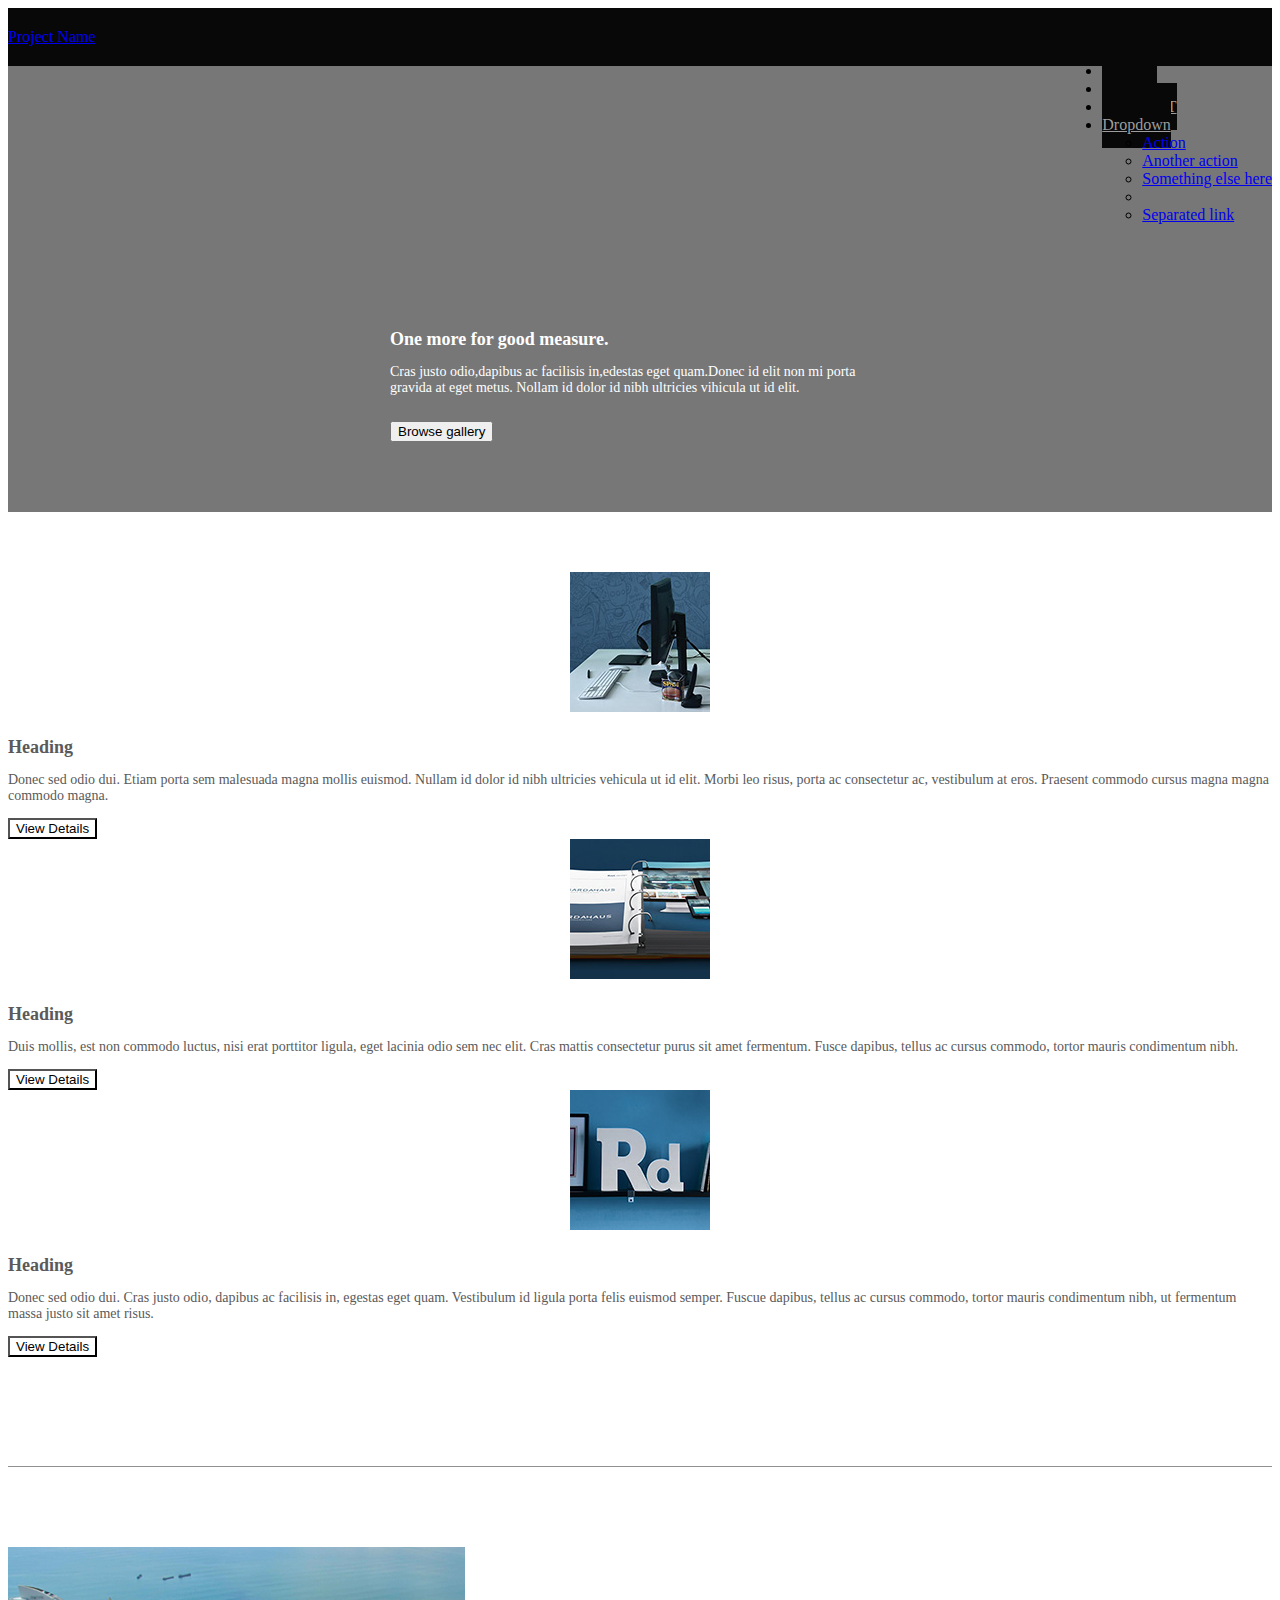
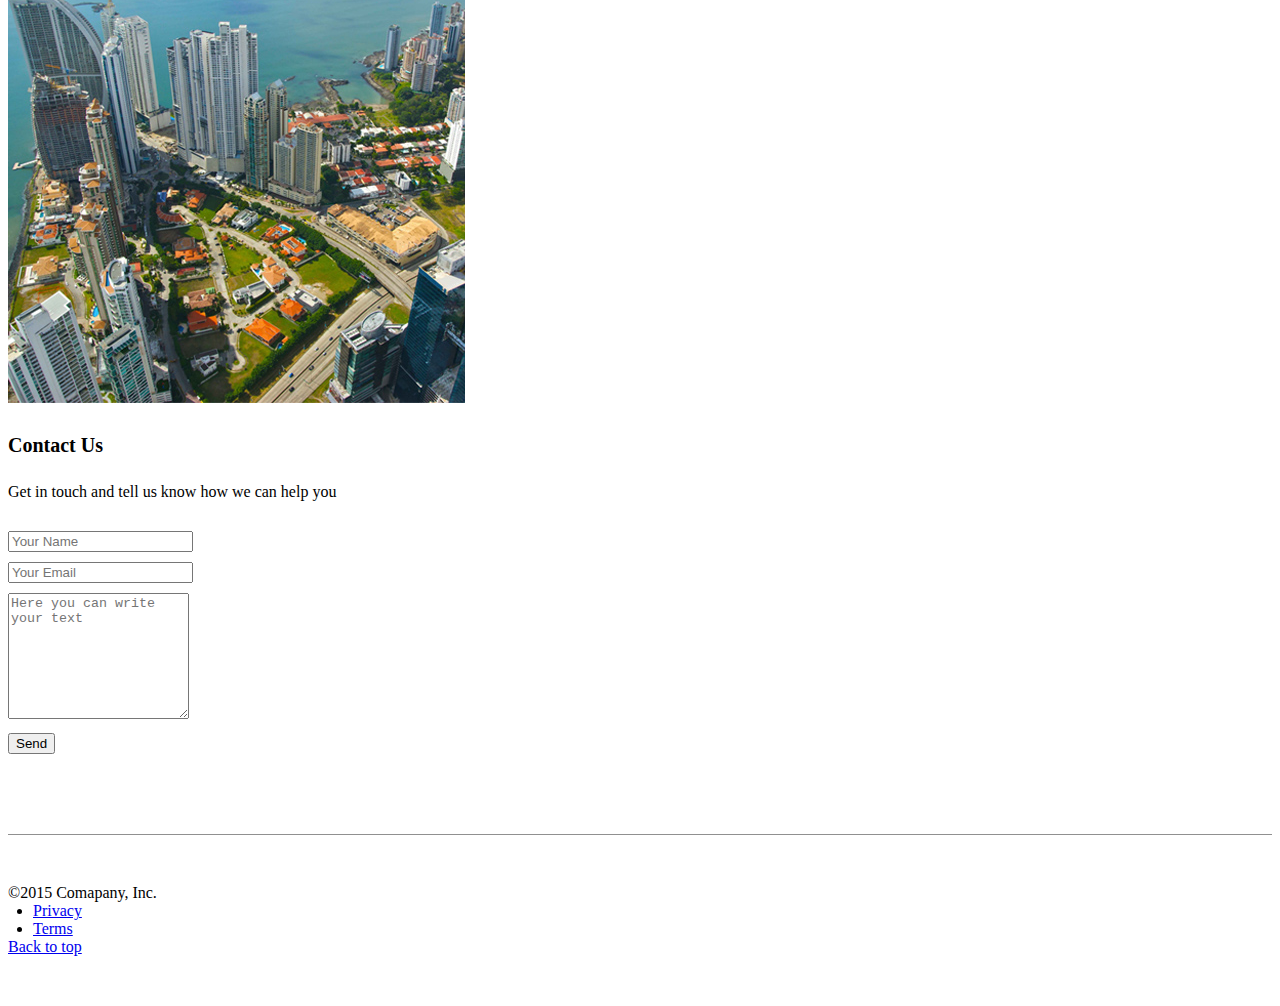
==== bootstrap/index.html @ b984b4d0 "Updated files for assignment" ====
<!DOCTYPE HTML>
<html>
<head>
	<title>Bootstrap</title>
	<meta name="viewport" content="width=device-width,initial-scale=1.0">
	<link href="css/bootstrap.min.css" rel="stylesheet" media="screen">
	<link href="css/custom.css" rel="stylesheet">
</head>
<body>
	<header>
		<nav class="navbar navbar-default headerMenu">
		  <div class="container">
    		<!-- Brand and toggle get grouped for better mobile display -->
    		<div class="navbar-header">
     			 <a class="navbar-brand" href="#">Project Name</a>
  			</div>
    		<!-- Collect the nav links, forms, and other content for toggling -->
    		<div class="collapse navbar-collapse headerUL" id="bs-example-navbar-collapse-1">
    		  <ul class="nav navbar-nav">
        		<li><a href="#">HOME</a></li>
        		<li><a href="#">ABOUT</a></li>
        		<li><a href="#">CONTACT</a></li>
       			<li class="dropdown">
        		  <a href="#" class="dropdown-toggle" data-toggle="dropdown" role="button" aria-haspopup="true" aria-expanded="false">Dropdown <span class="caret"></span></a>
          			<ul class="dropdown-menu">
            			<li><a href="#">Action</a></li>
            			<li><a href="#">Another action</a></li>
            			<li><a href="#">Something else here</a></li>
            			<li role="separator" class="divider"></li>
            			<li><a href="#">Separated link</a></li>
          			</ul>
        		</li>
      		  </ul>
    		</div><!-- /.navbar-collapse -->
  		  </div><!-- /.container-fluid -->
		</nav>
	</header>
	<div class="banner">
		<div class="bannerData text-center">
			<h1>One more for good measure.</h1>
			<p>Cras justo odio,dapibus ac facilisis in,edestas eget quam.Donec id elit non mi porta gravida at eget metus. Nollam id dolor id nibh ultricies vihicula ut id elit.</p>
			 <button type="button" class="btn btn-primary center-block">Browse gallery</button>
		</div>
	</div>
	<div class="container imageHeading">
		<div class="row">
			<ul class="clearfix imageUL">
  				<li class="col-md-4 text-center">
  					<div class="imageWidth"><img src="img/computer.jpg" alt="computer image"></div>
  					<h2>Heading</h2>
  					<p>Donec sed odio dui. Etiam porta sem malesuada magna mollis euismod. Nullam id dolor id nibh ultricies vehicula ut id elit. Morbi leo risus, porta ac consectetur ac, vestibulum at eros. Praesent commodo cursus magna magna commodo magna.</p>
  					<button class="btn btnColor">View Details</button>
  				</li>
  				<li class="col-md-4 text-center">
  					<div class="imageWidth"><img src="img/book.jpg" alt="book image"></div>
  					<h2>Heading</h2>
  					<p>Duis mollis, est non commodo luctus, nisi erat porttitor ligula, eget lacinia odio sem nec elit. Cras mattis consectetur purus sit amet fermentum. Fusce dapibus, tellus ac cursus commodo, tortor mauris condimentum nibh.</p>
  					<button class="btn btnColor">View Details</button>
  				</li>
  				<li class="col-md-4 text-center">
  					<div class="imageWidth"><img src="img/rd.jpg" alt="RD image"></div>
  					<h2>Heading</h2>
  					<p>Donec sed odio dui. Cras justo odio, dapibus ac facilisis in, egestas eget quam. Vestibulum id ligula porta felis euismod semper. Fuscue dapibus, tellus ac cursus commodo, tortor mauris condimentum nibh, ut fermentum massa justo sit amet risus.</p>
  					<button class="btn btnColor">View Details</button>
  				</li>
  			</ul>
			<div class="col-md-5">
				<img alt="city image" src="img/city.jpg">
			</div>
			<div class="col-md-7 contactUs">
				<h4>Contact Us</h4>
				<p>Get in touch and tell us know how we can help you</p>
				<div class="form-group">
					<input class="form-control txtMargin" placeholder="Your Name" type="text">
				</div>
				<div class="form-group">
					<input class="form-control txtMargin" placeholder="Your Email" type="text">
				</div>
				<div class="form-group">
					<textarea class="form-control txtMargin" placeholder="Here you can write your text" rows="8"></textarea>
				</div>
				<button class="btn btn-info pull-right">Send</button>
			</div>
		</div>
		
		<div class="footer parentFooter">
				<span class="pull-left">&#169;2015 Comapany, Inc.</span>
				<ul class="classFooter pull-left clearfix">
					<li class="pull-left"><a href="#" >Privacy</a></li>
					<li class="pull-left"><a href="#">Terms</a></li>
				</ul>
				<a href="#" class="pull-right">Back to top</a>
		</div>
	</div>
	<script src="js/jquery.js"></script>
    <script src="js/bootstrap.min.js"></script>
</body>
</html>
---- bootstrap/css/custom.css ----
.headerMenu{
	background-color: #080808;
	padding: 20px 0;
	margin: 0 auto;
	border: none;
	border-radius: 0;
}
.headerMenu .navbar-nav>li>a:hover {
	color: #ffffff;
}
.navbar-nav>li{
	margin-left: 30px;
}
.headerMenu .navbar-nav>li>a {
	color: #9d9d9d;
	padding: 15px 0;
	background-color: #080808;
}
.headerMenu .navbar-header a:hover {
	color: #777;
}
.headerUL{
	float: right;
}
.navbar-default .navbar-nav>.open>a:hover
{
    background-color:#080808;
}
.banner{
	background-color: #777777;
	padding: 263px 0 70px 0;
	margin-bottom: 60px;
}
.bannerData{
	margin: 0 auto;
	width: 500px;
}
.bannerData h1{
	margin:0;
	color: #ffffff;
	font-size: 18px;
}
.bannerData p{
	font-size: 14px;
	color: #ffffff;
	margin-bottom: 25px;
}
.imageHeading .imageUL h2{
	font-size: 18px;
	color: #5a5a5a;
}
.imageHeading .imageUL p{
	font-size: 14px;
	color: #5a5a5a;
}
.imageHeading .imageUL li{
	list-style-type: none;
}
.btnColor{
	background-color: #fff;
	border-color: #000;
}
.imageUL{
	padding-bottom: 109px;
	padding-left: 0;
	border-bottom: 1px solid #909090;
	margin-bottom: 80px;
}
.imageUL .imageWidth{
	width: 140px;
	height: 140px;
	margin: 0 auto 25px;
} 
.imageUL h2{
	margin:0;
}
.contactUs h4{
	font-size: 20px;
}
.contactUs p{
	margin-bottom: 30px;
}
.txtMargin{
	margin-bottom: 10px;
}
.footerMargin{
	margin-left: 20px;
}
.parentFooter{
	margin: 80px 0 50px;
	border-top: 1px solid #909090;
	padding-top: 49px;
	padding-left: 0;
}
.classFooter{
	margin: 0;
	padding: 0;
}
.classFooter li{
	margin-left: 25px;
}
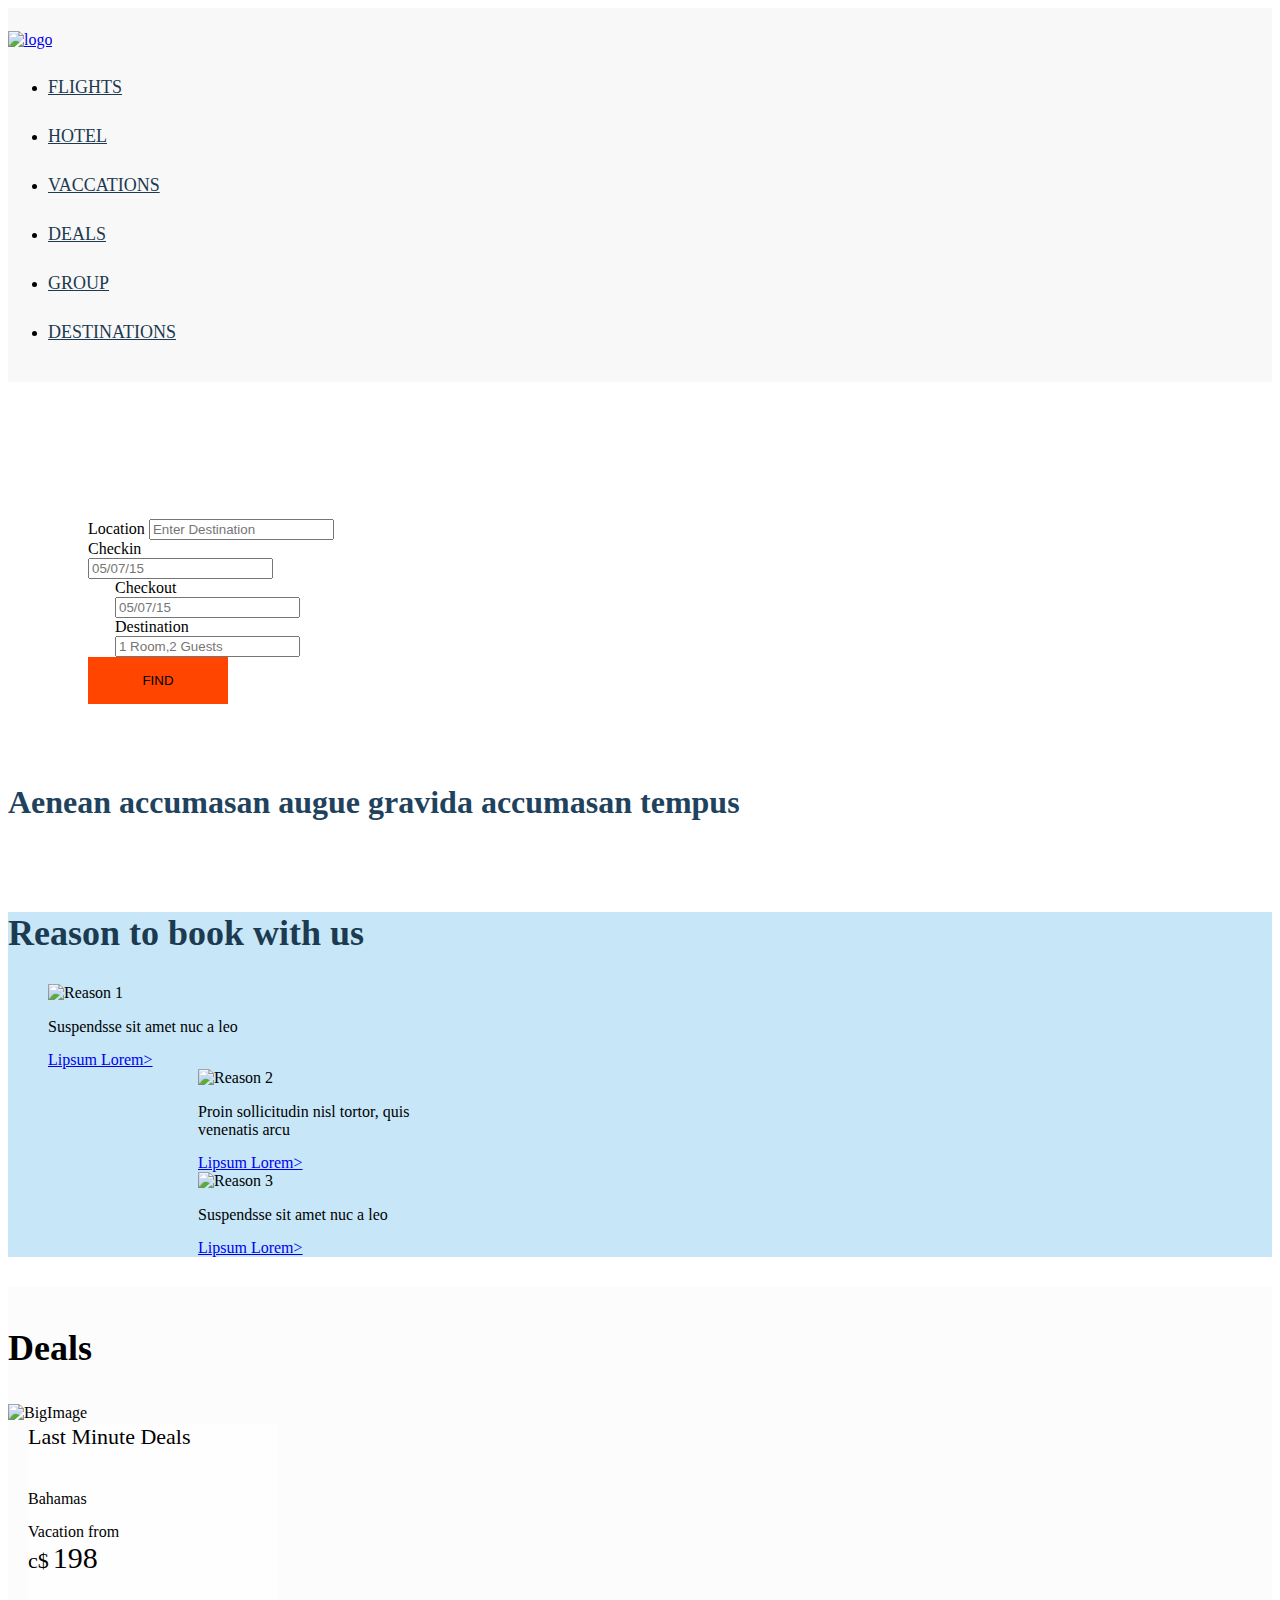
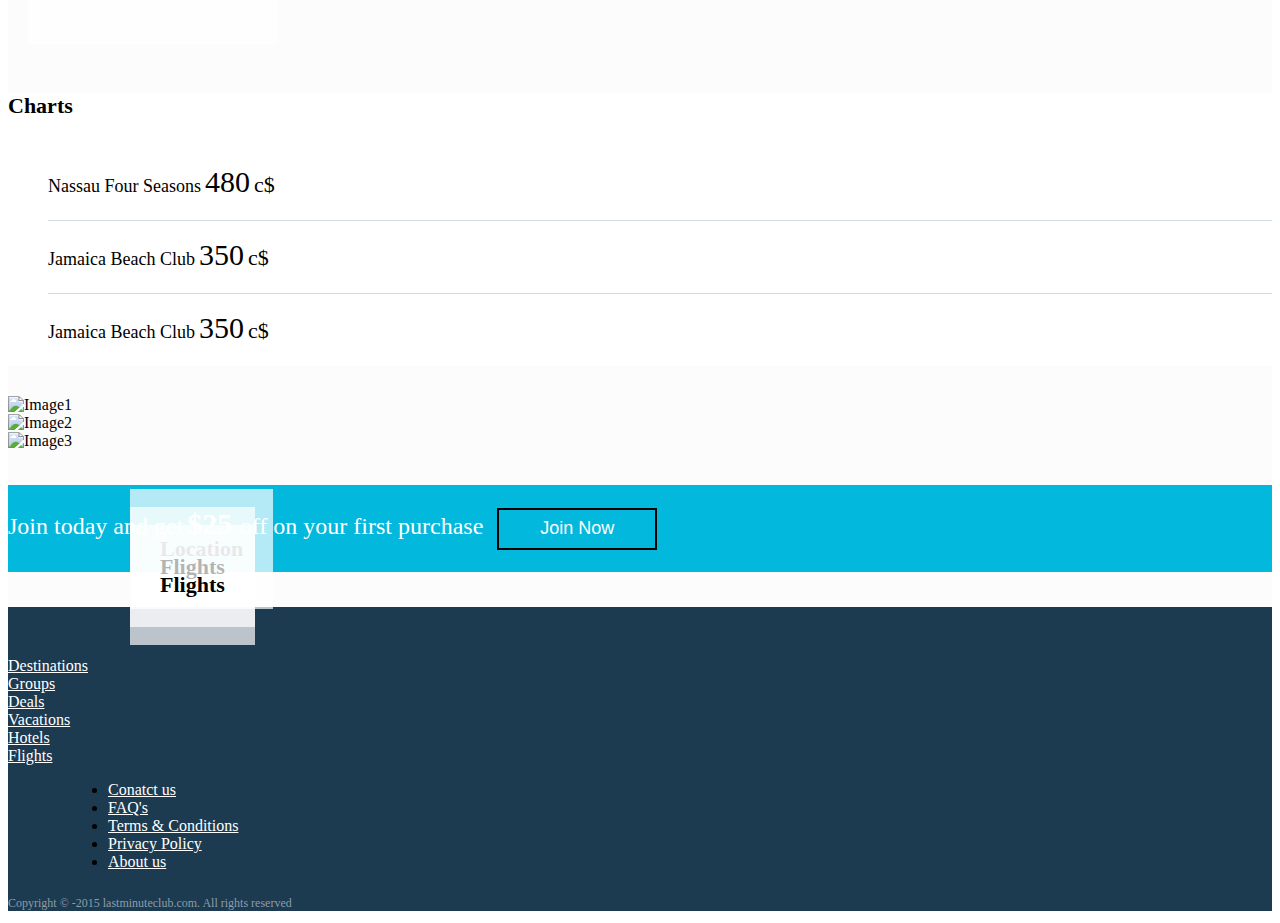
==== commit b74fb1c9: "Updated files" ====
--- a/bootstrap/index.html
+++ b/bootstrap/index.html
@@ -1,7 +1,8 @@
-<!DOCTYPE HTML>
+<!DOCTYPE html>
 <html>
 <head>
-	<title>Bootstrap</title>
+	<title>Final Assingmnet</title>
+	<meta charset="utf-8">
 	<meta name="viewport" content="width=device-width,initial-scale=1.0">
 	<link href="css/bootstrap.min.css" rel="stylesheet" media="screen">
 	<link href="css/custom.css" rel="stylesheet">
@@ -12,87 +13,180 @@
 		  <div class="container">
     		<!-- Brand and toggle get grouped for better mobile display -->
     		<div class="navbar-header">
-     			 <a class="navbar-brand" href="#">Project Name</a>
+     			 <a href="#">
+     			 	<img alt="logo" src="img/logo.png">
+     			 </a>
   			</div>
     		<!-- Collect the nav links, forms, and other content for toggling -->
-    		<div class="collapse navbar-collapse headerUL" id="bs-example-navbar-collapse-1">
+    		<div class="pull-right menuList" id="bs-example-navbar-collapse-1">
     		  <ul class="nav navbar-nav">
-        		<li><a href="#">HOME</a></li>
-        		<li><a href="#">ABOUT</a></li>
-        		<li><a href="#">CONTACT</a></li>
-       			<li class="dropdown">
-        		  <a href="#" class="dropdown-toggle" data-toggle="dropdown" role="button" aria-haspopup="true" aria-expanded="false">Dropdown <span class="caret"></span></a>
-          			<ul class="dropdown-menu">
-            			<li><a href="#">Action</a></li>
-            			<li><a href="#">Another action</a></li>
-            			<li><a href="#">Something else here</a></li>
-            			<li role="separator" class="divider"></li>
-            			<li><a href="#">Separated link</a></li>
-          			</ul>
-        		</li>
+        		<li><a href="#">FLIGHTS</a></li>
+        		<li><a href="#">HOTEL</a></li>
+        		<li><a href="#">VACCATIONS</a></li>
+        		<li><a href="#">DEALS</a></li>
+        		<li><a href="#">GROUP</a></li>
+        		<li><a href="#">DESTINATIONS</a></li>
       		  </ul>
     		</div><!-- /.navbar-collapse -->
   		  </div><!-- /.container-fluid -->
 		</nav>
 	</header>
-	<div class="banner">
-		<div class="bannerData text-center">
-			<h1>One more for good measure.</h1>
-			<p>Cras justo odio,dapibus ac facilisis in,edestas eget quam.Donec id elit non mi porta gravida at eget metus. Nollam id dolor id nibh ultricies vihicula ut id elit.</p>
-			 <button type="button" class="btn btn-primary center-block">Browse gallery</button>
+	<div class="banner">	
+		<div class="container bannerData">
+			<div class="row bannerContains">
+  				<div class="col-md-7 bannerForm">
+  					<form>
+  						<div class="form-group">
+  							<label>Location</label>
+							<input class="form-control txtLocation" placeholder="Enter Destination" type="text">
+						</div>
+						<div class="txtFormHotel clearfix">
+							<div class="form-group pull-left txtForm">
+								<label>Checkin</label>
+								<input class="form-control" placeholder="05/07/15" type="text">
+							</div>
+							<div class="form-group pull-left txtForm">
+								<label>Checkout</label>
+								<input class="form-control" placeholder="05/07/15" type="text">
+							</div>
+							<div class="form-group pull-left txtForm">
+								<label>Destination</label>
+								<input class="form-control" placeholder="1 Room,2 Guests" type="text">
+	  						</div>
+	  					</div>
+  						<button class="center-block txtButton">FIND</button>
+  					</form>
+  				</div>
+  				<div class="col-md-5 text-center bannerHeading">
+  					<h1>Aenean accumasan augue gravida accumasan tempus</h1>
+  				</div>
+  			</div>
 		</div>
 	</div>
-	<div class="container imageHeading">
-		<div class="row">
-			<ul class="clearfix imageUL">
-  				<li class="col-md-4 text-center">
-  					<div class="imageWidth"><img src="img/computer.jpg" alt="computer image"></div>
-  					<h2>Heading</h2>
-  					<p>Donec sed odio dui. Etiam porta sem malesuada magna mollis euismod. Nullam id dolor id nibh ultricies vehicula ut id elit. Morbi leo risus, porta ac consectetur ac, vestibulum at eros. Praesent commodo cursus magna magna commodo magna.</p>
-  					<button class="btn btnColor">View Details</button>
-  				</li>
-  				<li class="col-md-4 text-center">
-  					<div class="imageWidth"><img src="img/book.jpg" alt="book image"></div>
-  					<h2>Heading</h2>
-  					<p>Duis mollis, est non commodo luctus, nisi erat porttitor ligula, eget lacinia odio sem nec elit. Cras mattis consectetur purus sit amet fermentum. Fusce dapibus, tellus ac cursus commodo, tortor mauris condimentum nibh.</p>
-  					<button class="btn btnColor">View Details</button>
-  				</li>
-  				<li class="col-md-4 text-center">
-  					<div class="imageWidth"><img src="img/rd.jpg" alt="RD image"></div>
-  					<h2>Heading</h2>
-  					<p>Donec sed odio dui. Cras justo odio, dapibus ac facilisis in, egestas eget quam. Vestibulum id ligula porta felis euismod semper. Fuscue dapibus, tellus ac cursus commodo, tortor mauris condimentum nibh, ut fermentum massa justo sit amet risus.</p>
-  					<button class="btn btnColor">View Details</button>
-  				</li>
-  			</ul>
-			<div class="col-md-5">
-				<img alt="city image" src="img/city.jpg">
-			</div>
-			<div class="col-md-7 contactUs">
-				<h4>Contact Us</h4>
-				<p>Get in touch and tell us know how we can help you</p>
-				<div class="form-group">
-					<input class="form-control txtMargin" placeholder="Your Name" type="text">
-				</div>
-				<div class="form-group">
-					<input class="form-control txtMargin" placeholder="Your Email" type="text">
-				</div>
-				<div class="form-group">
-					<textarea class="form-control txtMargin" placeholder="Here you can write your text" rows="8"></textarea>
-				</div>
-				<button class="btn btn-info pull-right">Send</button>
+	<div class="reasonContainer">
+		<div class="container">
+			<h2 class="text-center textReason">Reason to book with us</h2>
+			<div class="row reasonRow">
+				<ul class="imageList clearfix text-center">
+					<li class="col-md-4 reasonImgWidth">
+	  					<div>
+	  						<img src="img/reason1.png" alt="Reason 1">
+	  					</div>
+	  					<p class="imageParaData">Suspendsse sit amet nuc a leo</p>
+	  					<a href="#">Lipsum Lorem&#62;</a>
+	  				</li>
+		  			<li class="col-md-4 reasonImgWidth">
+	  					<div>
+	  						<img src="img/reason2.png" alt="Reason 2">
+	  					</div>
+	  					<p class="imageParaData">Proin sollicitudin nisl tortor, quis venenatis arcu</p>
+			  			<a href="#">Lipsum Lorem&#62;</a>
+		  			</li>
+		  			<li class="col-md-4 reasonImgWidth">
+	  					<div>
+	  						<img src="img/reason3.png" alt="Reason 3">
+	  					</div>
+	  					<p class="imageParaData">Suspendsse sit amet nuc a leo</p>
+	  					<a href="#">Lipsum Lorem&#62;</a>
+		  			</li>
+				</ul>
 			</div>
 		</div>
-		
-		<div class="footer parentFooter">
-				<span class="pull-left">&#169;2015 Comapany, Inc.</span>
-				<ul class="classFooter pull-left clearfix">
-					<li class="pull-left"><a href="#" >Privacy</a></li>
-					<li class="pull-left"><a href="#">Terms</a></li>
-				</ul>
-				<a href="#" class="pull-right">Back to top</a>
+	</div>
+	<div class="dealsContainer">
+		<div class="container dealsContainerPadding">
+			<h3 class="text-center textDeals">Deals</h3>
+			<div class="row txtDealsRow">
+				<div class="col-md-8 dealsImg">
+					<div>
+						<img src="img/bigImage.png" alt="BigImage">
+					</div>
+					<div class="dealsBackground text-center">
+						<span class="dealsLabel">Last Minute Deals</span>
+						<span class="bahamasLabel">Bahamas</span>
+						<span class="vacationLabel">Vacation from</span>
+						<span class="dollarLabel">c&#36;</span>
+						<span class="dollarDataLabel">198</span>
+					</div>
+				</div>
+				<div class="col-md-4 chartContainer">
+					<h4 class="txtCharts text-center">Charts</h4>
+					<ul class="clearType chartsList">
+						<li class="clearfix chartsPadding">
+							<span class="pull-left chartsLeft">Nassau Four Seasons</span>
+							<span class="pull-right chartsRightBig">480</span>
+							<span class="pull-right chartsRightSmall">c&#36;</span>
+						</li>	
+						<li class="clearfix chartsPadding">
+							<span class="pull-left chartsLeft">Jamaica Beach Club</span>
+							<span class="pull-right chartsRightBig">350</span>
+							<span class="pull-right chartsRightSmall">c&#36;</span>
+						</li>	
+						<li class="clearfix chartsPadding">
+							<span class="pull-left chartsLeft">Jamaica Beach Club</span>
+							<span class="pull-right chartsRightBig">350</span>
+							<span class="pull-right chartsRightSmall">c&#36;</span>
+						</li>	
+					</ul>	
+				</div>
+			</div>
+			<ul class="row dealsImgList">
+				<li class="col-md-4 dealsImgRow">
+					<div>
+						<img src="img/image1.png" alt="Image1">
+					</div>
+					<div class="dealsImgRowHeading"><h5>Location</h5></div>
+				</li>
+				<li class="col-md-4 dealsImgRow">
+					<div>
+						<img src="img/image2.png" alt="Image2">
+					</div>
+					<div class="dealsImgRowHeading"><h5>Flights</h5></div>
+				</li>
+				<li class="col-md-4 dealsImgRow">
+					<div>
+						<img src="img/image3.png" alt="Image3">
+					</div>
+					<div class="dealsImgRowHeading"><h5>Flights</h5></div>
+				</li>
+			</ul>
 		</div>
 	</div>
-	<script src="js/jquery.js"></script>
-    <script src="js/bootstrap.min.js"></script>
+	<div class="offerContainer">
+		<div class="offerData text-center">
+			<span class="offerTxtSmall">Join today and get</span>
+			<span class="offerTxtBig"> &#36;25 </span>
+			<span class="offerTxtSmall">off on your first purchase</span>
+			<button class="offerButton">Join Now</button>
+		</div>
+	</div>
+	<footer>
+		<div class="footerMargin">
+		</div>
+		<div class="container footerContainer">
+			<div class="row footerRow">
+				<ul class="col-md-2 footerList">
+					<li><a href="#">Destinations</a></li>
+					<li><a href="#">Groups</a></li>
+					<li><a href="#">Deals</a></li>
+					<li><a href="#">Vacations</a></li>
+					<li><a href="#">Hotels</a></li>
+					<li><a href="#">Flights</a></li>
+				</ul>
+				<ul class="col-md-2 footerList">
+					<li><a href="#">Conatct us</a></li>
+					<li><a href="#">FAQ's</a></li>
+					<li><a href="#">Terms &#38; Conditions</a></li>
+					<li><a href="#">Privacy Policy</a></li>
+					<li><a href="#">About us</a></li>
+				</ul>
+			</div>
+			<div class="row">
+				<div class="col-md-4">
+					<p class="footerCopyright">Copyright &#169; -2015 lastminuteclub.com. All rights reserved</p>
+				</div>
+			</div>
+		</div>
+	</footer>
 </body>
 </html>--- a/bootstrap/css/custom.css
+++ b/bootstrap/css/custom.css
@@ -1,101 +1,245 @@
+header{
+	padding: 23px 0;
+	margin: 0;
+	background-color: #f8f8f8;
+}
 .headerMenu{
-	background-color: #080808;
-	padding: 20px 0;
-	margin: 0 auto;
+	margin: 0;
 	border: none;
 	border-radius: 0;
 }
-.headerMenu .navbar-nav>li>a:hover {
-	color: #ffffff;
-}
-.navbar-nav>li{
-	margin-left: 30px;
-}
-.headerMenu .navbar-nav>li>a {
-	color: #9d9d9d;
-	padding: 15px 0;
-	background-color: #080808;
-}
-.headerMenu .navbar-header a:hover {
-	color: #777;
-}
-.headerUL{
-	float: right;
-}
-.navbar-default .navbar-nav>.open>a:hover
-{
-    background-color:#080808;
+.navbar-header a{
+	display: block;
+}
+.navbar-nav li{
+	margin-top: 28px;
+}
+.navbar-nav a{
+	padding: 0;
+	color: #1c3a50;
+	font-size: 18px;
+}
+.headerMenu .navbar-nav>li>a:hover{
+	color: #02b8dc;
 }
 .banner{
-	background-color: #777777;
-	padding: 263px 0 70px 0;
-	margin-bottom: 60px;
-}
-.bannerData{
-	margin: 0 auto;
-	width: 500px;
-}
-.bannerData h1{
-	margin:0;
-	color: #ffffff;
+	height: 500px;
+	background-image: url("../img/bannerBg.png");
+}
+.bannerContains span{
+	font-size: 14px;
+	color: #6d6e71;
+	background-color: #fff;
+	border: none;
+	border-radius: 0;
+	padding: 0;
+}
+.bannerContains{
+	padding-top: 97px;
+	margin: 0px;
+}
+.bannerForm{
+	padding: 40px 80px 20px 80px;
+	background-color: #fff;
+}
+.txtForm{
+	width: 150px;
+	margin-left: 27px;
+}
+.bannerForm .txtButton{
+	width: 140px;
+	height: 47px;
+	background-color: #ff4500;
+	border:none;
+}
+.txtFormHotel .form-group:first-child{
+	margin-left: 0;
+}
+.bannerHeading h1{
+	font-size: 32px;
+	color: #1f435e;
+	margin: 60px 0 0 0;
+}
+.reasonContainer{
+	background-color: #c7e7f9;
+}
+.reasonRow{
+	margin: 0 0 30px 0;
+}
+.textReason{
+	font-size: 36px;
+	color:  #1c3a50;
+	margin-bottom: 30px;
+}
+.imageList{
+	list-style-type: none;
+}
+.imageParaData{
+	margin-bottom: 15px;
+}
+.textDeals{
+	font-size: 36px;
+	margin:0 0 35px 0;
+}
+.dealsImg img{
+	width: 100%;
+	height: 260px;
+}
+.dealsImg{
+	position: relative;
+	height: 260px;
+}
+.reasonImgWidth{
+	width: 260px;
+	margin-left: 150px;
+}
+.imageList .reasonImgWidth:first-child{
+	margin-left: 0;
+}
+.dealsImg .dealsLabel{
+	font-size: 22px;
+	display: block;
+	margin-bottom: 40px;
+}
+.dealsImg .bahamasLabel{
+	display: block;
+	margin-bottom: 15px;
+}
+.dealsImg .vacationLabel{
+	font-size: 16px;
+	display: block;
+}
+.dealsImg .dollarLabel{
+	font-size: 22px;
+}
+.dealsImg .dollarDataLabel{
+	font-size: 30px;
+}
+.dealsBackground{
+	position: absolute;
+	width: 250px;
+	height: 220px;
+	top:20px;
+	left: 20px;
+	background: rgba(255,255,255,0.7);
+}
+.dealsContainer{
+	background-color: #fcfcfc;
+	padding-top: 40px;
+}
+.dealsContainerPadding{
+	padding-bottom: 35px;
+}
+.chartContainer{
+	background-color: #fff;
+}
+.txtCharts{
+	font-size: 22px;
+}
+.chartContainer .chartsRightSmall{
+	font-size: 22px;
+	line-height: 18px;
+}
+.chartContainer .chartsRightBig{
+	font-size: 30px;
+	line-height: 20px;
+}
+.chartContainer .chartsLeft{
+	font-size:18px;
+	line-height: 18px;
+}
+.clearType{
+	list-style-type: none;
+}
+.chartsPadding{
+	padding:24px 0;
+	border-top: 1px solid #d0dce5;
+}
+.chartsList .chartsPadding:first-child{
+	border-top: none;
+}
+.txtDealsRow{
+	margin:0 0 30px 0;
+}
+.dealsImgList{
+	list-style-type: none;
+	padding: 0;
+	margin: 0;
+}
+.dealsImgRow img{
+	width: 100%;
+	height: 250px;
+}
+.dealsImgRow{
+	position: relative;
+}
+.dealsImgRowHeading{
+	position: absolute;
+	margin: 0;
+	top:93px;
+	left: 122px;
+	padding:10px 30px;
+	background-color: rgba(255,255,255,0.7);
+}
+.dealsImgRowHeading h5{
+	font-size: 22px;
+}
+.offerContainer{
+	background-color: #02b8dc;
+}
+.offerData{
+	padding: 22px 0;
+}
+.offerTxtSmall{
+	font-size: 24px;
+	color: #fff;
+}
+.offerTxtBig{
+	font-size: 30px;
+	font-weight: bold;
+	color: #fff;
+}
+.offerButton{
+	margin-left: 10px;
+	width: 160px;
+	height: 42px;
 	font-size: 18px;
-}
-.bannerData p{
-	font-size: 14px;
-	color: #ffffff;
-	margin-bottom: 25px;
-}
-.imageHeading .imageUL h2{
-	font-size: 18px;
-	color: #5a5a5a;
-}
-.imageHeading .imageUL p{
-	font-size: 14px;
-	color: #5a5a5a;
-}
-.imageHeading .imageUL li{
-	list-style-type: none;
-}
-.btnColor{
-	background-color: #fff;
-	border-color: #000;
-}
-.imageUL{
-	padding-bottom: 109px;
-	padding-left: 0;
-	border-bottom: 1px solid #909090;
-	margin-bottom: 80px;
-}
-.imageUL .imageWidth{
-	width: 140px;
-	height: 140px;
-	margin: 0 auto 25px;
-} 
-.imageUL h2{
-	margin:0;
-}
-.contactUs h4{
-	font-size: 20px;
-}
-.contactUs p{
-	margin-bottom: 30px;
-}
-.txtMargin{
-	margin-bottom: 10px;
+	background-color: #02b8dc;
+	border-style: solid;
+	color: #fff;
 }
 .footerMargin{
-	margin-left: 20px;
-}
-.parentFooter{
-	margin: 80px 0 50px;
-	border-top: 1px solid #909090;
-	padding-top: 49px;
-	padding-left: 0;
-}
-.classFooter{
-	margin: 0;
-	padding: 0;
-}
-.classFooter li{
-	margin-left: 25px;
+	height: 35px;
+	background-color: #fcfcfc;
+}
+.footerList ul{
+	list-style-type: none;
+	margin-top: 50px;
+	width: 32px;
+}
+.footerList a{
+	font-size: 16px;
+	color: #fff;
+}
+.footerCopyright{
+	font-size: 12px;
+	color: #8e9da8;
+}
+footer{
+	background-color: #1c3a50;
+}
+.footerList{
+	margin-left: 100px;
+}
+
+.footerRow{
+	margin: 50px 0 25px 0;
+}
+.footerRow ul{
+	padding: 0;
+	margin-bottom: 0;
+}
+.footerRow .footerList:first-child{
+	margin-left: 0;
+	width: 110px;
 }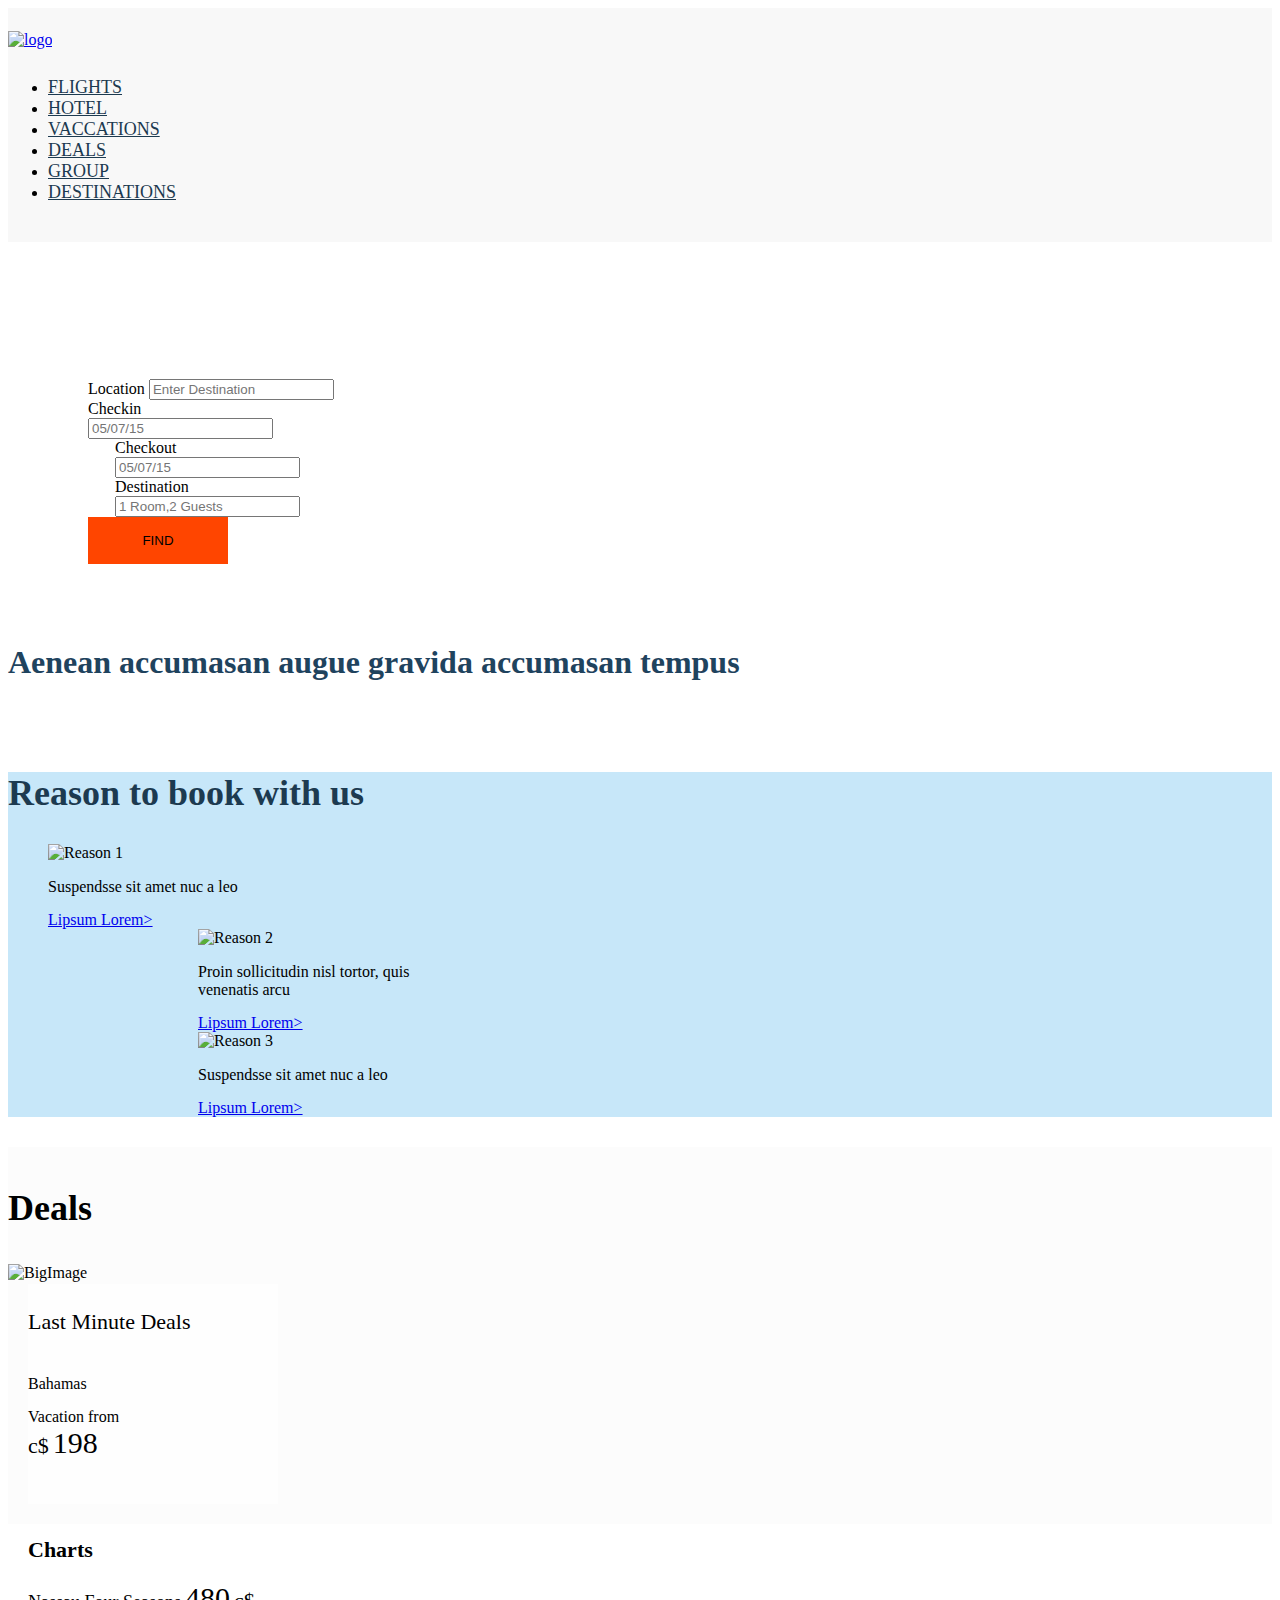
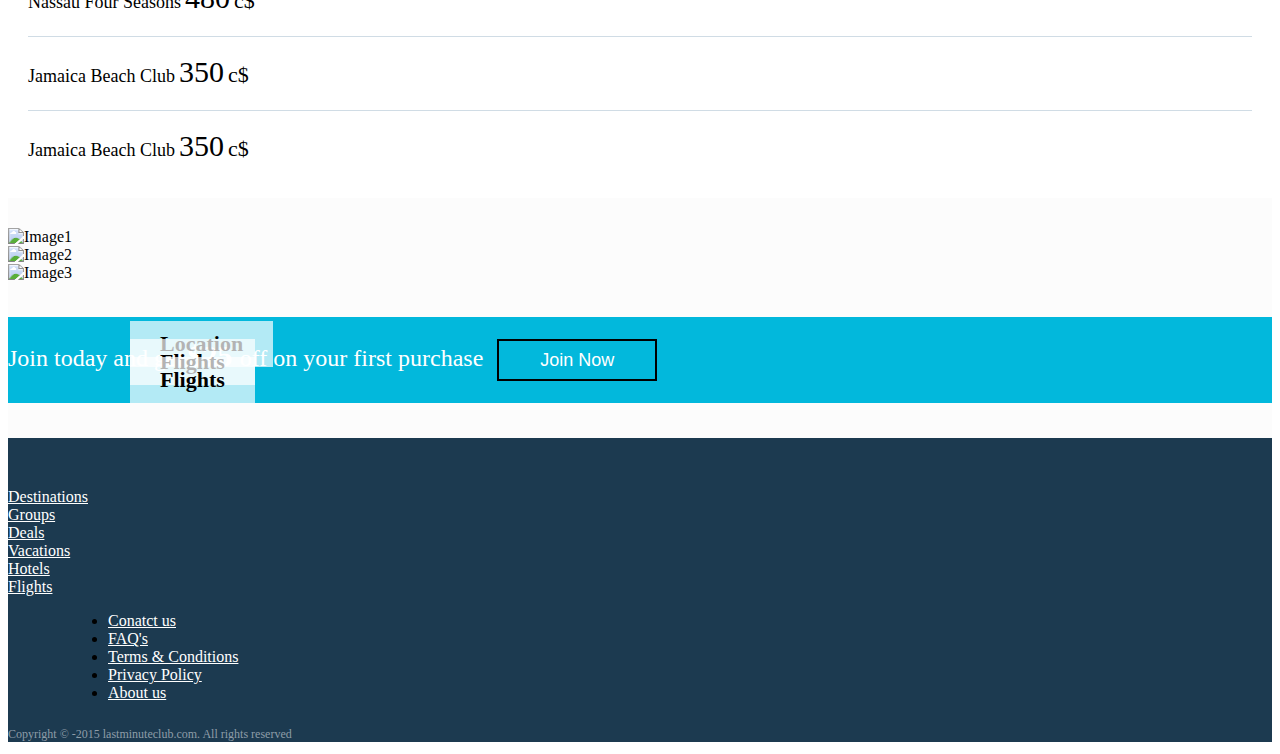
==== commit 7193022e: "Changes added" ====
--- a/bootstrap/index.html
+++ b/bootstrap/index.html
@@ -111,7 +111,7 @@
 				</div>
 				<div class="col-md-4 chartContainer">
 					<h4 class="txtCharts text-center">Charts</h4>
-					<ul class="clearType chartsList">
+					<ul class="chartsList">
 						<li class="clearfix chartsPadding">
 							<span class="pull-left chartsLeft">Nassau Four Seasons</span>
 							<span class="pull-right chartsRightBig">480</span>
@@ -181,9 +181,9 @@
 					<li><a href="#">About us</a></li>
 				</ul>
 			</div>
-			<div class="row">
-				<div class="col-md-4">
-					<p class="footerCopyright">Copyright &#169; -2015 lastminuteclub.com. All rights reserved</p>
+			<div class="row footerCopyright">
+				<div class="col-md-4 footerCopyrighColumn">
+					<p class="footerCopyrightData">Copyright &#169; -2015 lastminuteclub.com. All rights reserved</p>
 				</div>
 			</div>
 		</div>
--- a/bootstrap/css/custom.css
+++ b/bootstrap/css/custom.css
@@ -10,8 +10,7 @@
 }
 .navbar-header a{
 	display: block;
-}
-.navbar-nav li{
+}.headerMenu ul{
 	margin-top: 28px;
 }
 .navbar-nav a{
@@ -73,6 +72,7 @@
 }
 .imageList{
 	list-style-type: none;
+	margin: 0;
 }
 .imageParaData{
 	margin-bottom: 15px;
@@ -99,7 +99,7 @@
 .dealsImg .dealsLabel{
 	font-size: 22px;
 	display: block;
-	margin-bottom: 40px;
+	margin: 25px 0 40px 0;
 }
 .dealsImg .bahamasLabel{
 	display: block;
@@ -132,9 +132,11 @@
 }
 .chartContainer{
 	background-color: #fff;
+	padding: 13px 20px;
 }
 .txtCharts{
 	font-size: 22px;
+	margin: 0;
 }
 .chartContainer .chartsRightSmall{
 	font-size: 22px;
@@ -142,14 +144,16 @@
 }
 .chartContainer .chartsRightBig{
 	font-size: 30px;
-	line-height: 20px;
+	line-height: 21px;
 }
 .chartContainer .chartsLeft{
 	font-size:18px;
 	line-height: 18px;
 }
-.clearType{
-	list-style-type: none;
+.chartsList{
+	list-style-type: none;
+	margin: 0;
+	padding: 0;
 }
 .chartsPadding{
 	padding:24px 0;
@@ -157,6 +161,9 @@
 }
 .chartsList .chartsPadding:first-child{
 	border-top: none;
+}
+.chartsList .chartsPadding:last-child{
+	padding-bottom: 25px;
 }
 .txtDealsRow{
 	margin:0 0 30px 0;
@@ -183,6 +190,7 @@
 }
 .dealsImgRowHeading h5{
 	font-size: 22px;
+	margin: 0;
 }
 .offerContainer{
 	background-color: #02b8dc;
@@ -221,7 +229,7 @@
 	font-size: 16px;
 	color: #fff;
 }
-.footerCopyright{
+.footerCopyrightData{
 	font-size: 12px;
 	color: #8e9da8;
 }
@@ -242,4 +250,10 @@
 .footerRow .footerList:first-child{
 	margin-left: 0;
 	width: 110px;
+}
+.footerCopyright{
+	margin: 0;
+}
+.footerCopyrighColumn{
+	padding: 0;
 }